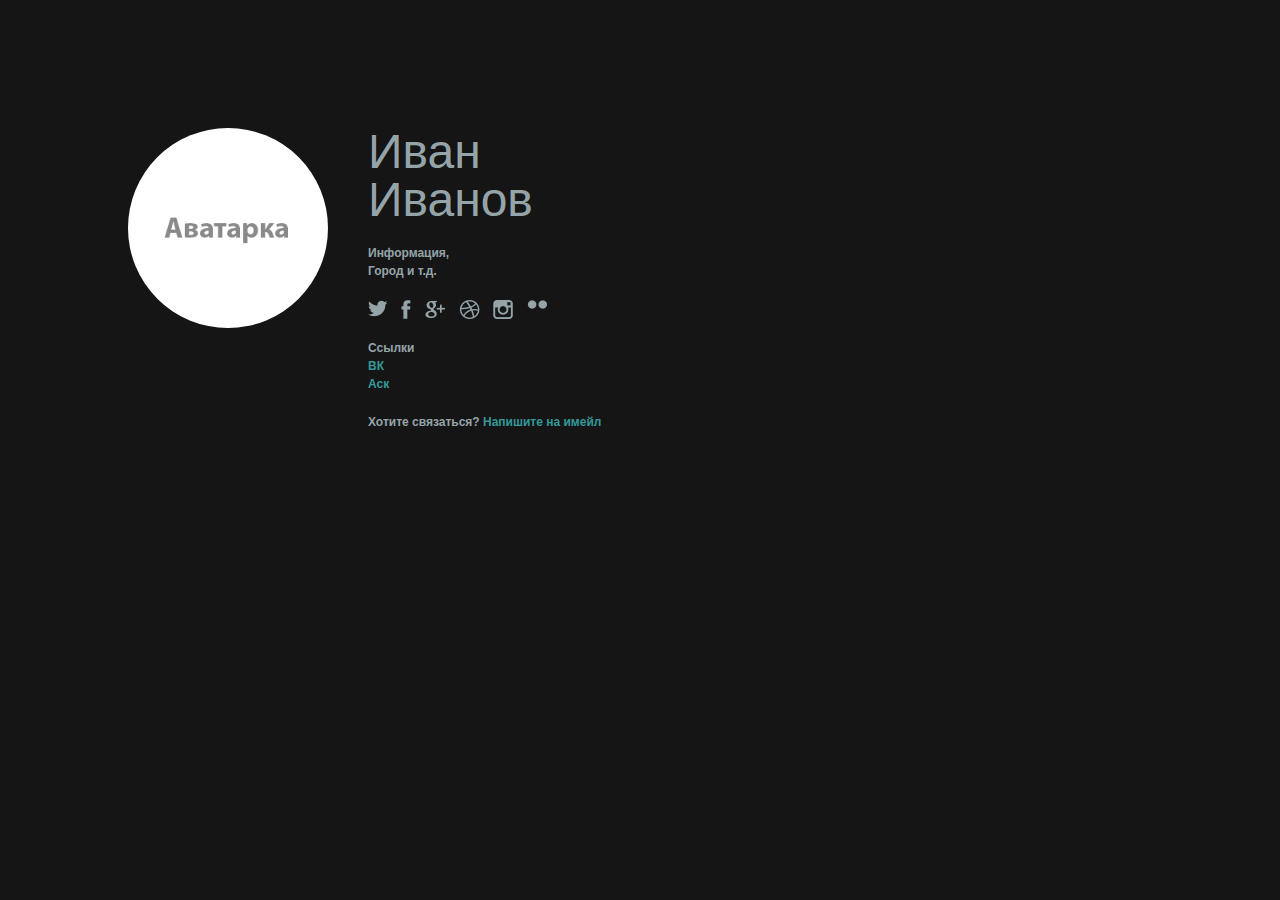
==== v2/index.html @ bd85c43f "v2" ====
<!DOCTYPE html>
<html lang="en">
	<head>
		<meta charset="utf-8">

		<title>Oliur Rahman</title>

		<meta name="viewport" content="width=device-width, initial-scale=1.0">

		<link rel="stylesheet" href="css/style.css">

		<!--[if lt IE 9]>
			<script src="http://html5shim.googlecode.com/svn/trunk/html5.js"></script>
		<![endif]-->
	</head>

	<body class="animated bounceInDown">
		<div class="avatar">
			<img src="img/avatar.png" alt="Avatar">
		</div>

		<div class="content">
			<h1 class="title">Иван<br>Иванов</h1>

			<p>
				Информация,<br>
				Город и т.д.
			</p>

			<ul class="social-icons">
				<li><a class="twitter" href="#" title="Twitter">Twitter</a></li>
				<li><a class="facebook" href="#" title="Facebook">Facebook</a></li>
				<li><a class="googleplus" href="#" title="Google+">Google+</a></li>
				<li><a class="dribbble" href="#" title="Dribbble">Dribbble</a></li>
				<li><a class="instagram" href="#" title="Instagram">Instagram</a></li>
				<li><a class="flickr" href="#" title="Flickr">Flickr</a></li>
			</ul>

			<p>
				Ссылки<br>
				<a href="#">ВК</a><br>
				<a href="">Аск</a>
			</p>

			<p>Хотите связаться? <a href="#">Напишите на имейл</a></p>
		</div>
	</body>
</html>
---- v2/css/style.css ----
@charset "utf-8";
/*------------------------------------*\
    $RESET
\*------------------------------------*/
/* A more considered reset; more of a restart... As per: csswizardry.com/2011/10/reset-restarted */
html, body, div, span, applet, object, iframe,
h1, h2, h3, h4, h5, h6, p, blockquote, pre, hr,
a, abbr, address, cite, code,
del, dfn, em, img, ins, kbd, q, s, samp,
small, strong, sub, sup, tt, var,
b, u, i,
dl, dt, dd, ol, ul, li,
fieldset, form, label, legend,
table, caption, tbody, tfoot, thead, tr, th, td,
article, aside, canvas, details, figcaption, figure,
footer, header, hgroup, menu, nav, section, summary,
time, mark, audio, video {
    margin: 0;
    padding: 0;
}
article, aside, details, figcaption, figure, footer,
header, hgroup, menu, nav, section {
    display: block;
}
h1, h2, h3, h4, h5, h6 {
    font-size: 100%;
}
table {
    border-collapse: collapse;
    border-spacing: 0;
}
strong, b, mark {
    font-weight: bold;
    font-style: inherit;
}
em, i, cite, q, address, dfn, var {
    font-style: italic;
    font-weight: inherit;
}
abbr[title], dfn[title] {
    cursor: help;
    border-bottom: 1px dotted;
}
ins {
    border-bottom: 1px solid;
}
a, u, ins {
    text-decoration: none;
}
del, s {
    text-decoration: line-through;
}
pre, code, samp, kbd {
    font-family: monospace;
}
small {
    font-size: 0.75em;
}
img {
    border: none;
    font-style: italic;
}
input,
select, option, optgroup,
textarea {
    font: inherit;
}





/*------------------------------------*\
    $MAIN
\*------------------------------------*/
html {
    background-color: #151515;
    color: #95a4a9;
    font: 12px/1.5 "Helvetica Neue", Helvetica, Arial, sans-serif;
}
body {
    margin: 10%;
}

.avatar {
    float: left;
    margin: 0 40px 20px 0;
}
    .avatar img {
        max-width: 200px;
        max-height: 200px;
        border-radius: 125px;
    }

.content {
    float: left;
    width: 300px;
}
    .title {
        font-size: 48px;
        font-weight: normal;
        line-height: 1;
    }

    .social-icons li {
        display: inline;
    }
        .social-icons a {
            display: inline-block;
            margin-right: 10px;
            text-indent: -9999px;
        }
            .twitter {
                background-image: url(../img/twitter.png);
                width: 20px;
                height: 17px;
            }
            .facebook {
                background-image: url(../img/facebook.png);
                width: 10px;
                height: 19px;
            }
            .googleplus {
                background-image: url(../img/googleplus.png);
                width: 21px;
                height: 19px;
            }
            .dribbble {
                background-image: url(../img/dribbble.png);
                width: 21px;
                height: 19px;
            }
            .instagram {
                background-image: url(../img/instagram.png);
                width: 20px;
                height: 19px;
            }
            .flickr {
                background-image: url(../img/flickr.png);
                width: 20px;
                height: 9px;
            }





/*------------------------------------*\
    $TYPOGRAPHY
\*------------------------------------*/
p,
ul, ol, dl,
.title {
    margin-bottom: 20px;
}
p {
    font-weight: bold;
}
ul, ol, dl {
    list-style-type: none;
}
a {
    color: #339999;
    font-weight: bold;
}
a:hover, a:focus {
    color: #95a4a9;
    -webkit-transition: color 0.2s ease;
    -moz-transition: color 0.2s ease;
    -o-transition: color 0.2s ease;
    -ms-transition: color 0.2s ease;
    transition: color 0.2s ease;
}





/*------------------------------------*\
    $MISC
\*------------------------------------*/
a img:hover,
.social-icons a:hover {
    -ms-filter:"progid:DXImageTransform.Microsoft.Alpha(Opacity=85)";
    filter: alpha(opacity=85);
    opacity: 0.85;
    -webkit-transition: opacity 0.2s ease;
    -moz-transition: opacity 0.2s ease;
    -o-transition: opacity 0.2s ease;
    -ms-transition: opacity 0.2s ease;
    transition: opacity 0.2s ease;
}

/*
Animate.css - http://daneden.me/animate
LICENSED UNDER THE  MIT LICENSE (MIT)

Copyright (c) 2012 Dan Eden
*/
.animated {
    -webkit-animation-fill-mode: both;
    -moz-animation-fill-mode: both;
    -ms-animation-fill-mode: both;
    -o-animation-fill-mode: both;
    animation-fill-mode: both;
    -webkit-animation-duration: 1s;
    -moz-animation-duration: 1s;
    -ms-animation-duration: 1s;
    -o-animation-duration: 1s;
    animation-duration: 1s;
}

.animated.hinge {
    -webkit-animation-duration: 2s;
    -moz-animation-duration: 2s;
    -ms-animation-duration: 2s;
    -o-animation-duration: 2s;
    animation-duration: 2s;
}

@-webkit-keyframes bounceInDown {
    0% {
        -webkit-transform: translateY(-2000px);
    }
    
    60% {
        -webkit-transform: translateY(30px);
    }
    
    80% {
        -webkit-transform: translateY(-10px);
    }
    
    100% {
        -webkit-transform: translateY(0);
    }
}

@-moz-keyframes bounceInDown {
    0% {
        -moz-transform: translateY(-2000px);
    }
    
    60% {
        -moz-transform: translateY(30px);
    }
    
    80% {
        -moz-transform: translateY(-10px);
    }
    
    100% {
        -moz-transform: translateY(0);
    }
}

@-o-keyframes bounceInDown {
    0% {
        -o-transform: translateY(-2000px);
    }
    
    60% {
        -o-transform: translateY(30px);
    }
    
    80% {
        -o-transform: translateY(-10px);
    }
    
    100% {
        -o-transform: translateY(0);
    }
}

@keyframes bounceInDown {
    0% {
        transform: translateY(-2000px);
    }
    
    60% {
        transform: translateY(30px);
    }
    
    80% {
        transform: translateY(-10px);
    }
    
    100% {
        transform: translateY(0);
    }
}

.bounceInDown {
    -webkit-animation-name: bounceInDown;
    -moz-animation-name: bounceInDown;
    -o-animation-name: bounceInDown;
    animation-name: bounceInDown;
}





/*------------------------------------*\
    $MOBILE
\*------------------------------------*/
@media handheld, only screen and (max-width: 720px) {
    .avatar,
    .content {
        float: none;
        
    }

    .avatar img {
        max-width: 125px;
        max-height: 125px;
    }

    .content {
        width: 100%;
    }
}
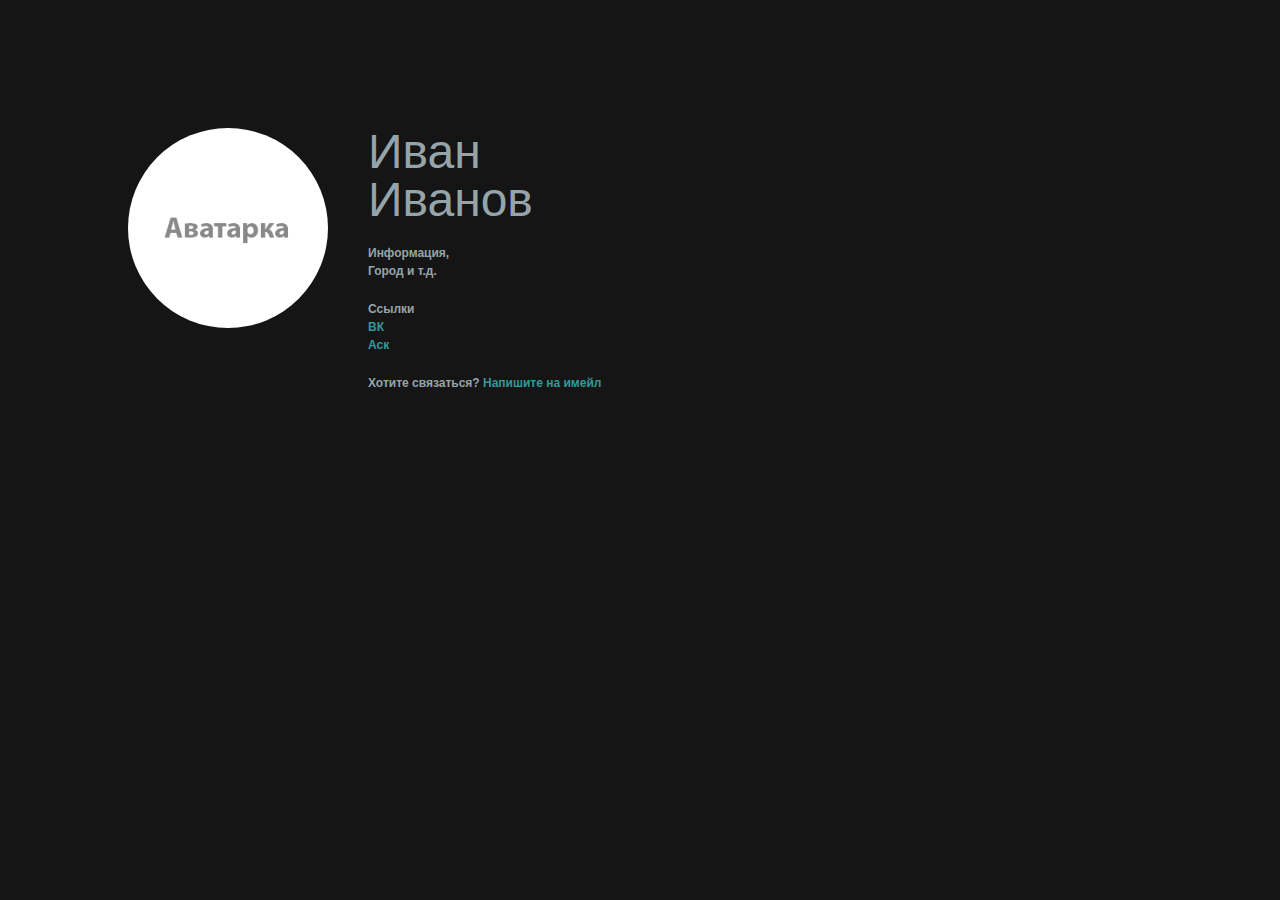
==== commit b1e343e2: "v2 3" ====
--- a/v2/index.html
+++ b/v2/index.html
@@ -3,7 +3,7 @@
 	<head>
 		<meta charset="utf-8">
 
-		<title>Oliur Rahman</title>
+		<title>Тест 2</title>
 
 		<meta name="viewport" content="width=device-width, initial-scale=1.0">
 
@@ -27,15 +27,6 @@
 				Город и т.д.
 			</p>
 
-			<ul class="social-icons">
-				<li><a class="twitter" href="#" title="Twitter">Twitter</a></li>
-				<li><a class="facebook" href="#" title="Facebook">Facebook</a></li>
-				<li><a class="googleplus" href="#" title="Google+">Google+</a></li>
-				<li><a class="dribbble" href="#" title="Dribbble">Dribbble</a></li>
-				<li><a class="instagram" href="#" title="Instagram">Instagram</a></li>
-				<li><a class="flickr" href="#" title="Flickr">Flickr</a></li>
-			</ul>
-
 			<p>
 				Ссылки<br>
 				<a href="#">ВК</a><br>
